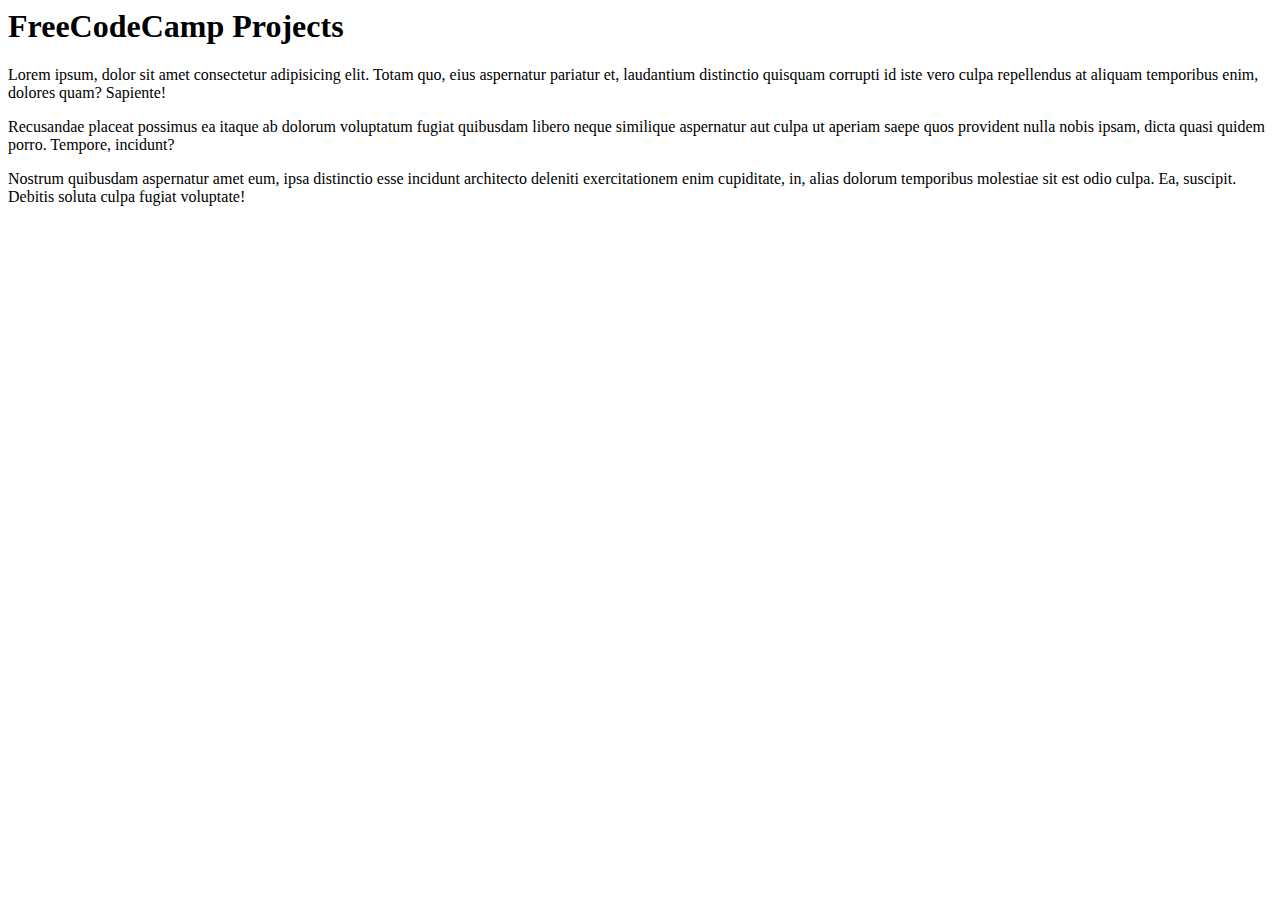
==== index.html @ 3f47fa79 "Initial HTML" ====
<html lang="en">
<head>
    <meta charset="UTF-8">
    <meta name="viewport" content="width=device-width, initial-scale=1.0">
    <title>Document</title>
</head>
<body>
    <h1>FreeCodeCamp Projects</h1>
    <p>Lorem ipsum, dolor sit amet consectetur adipisicing elit. Totam quo, eius aspernatur pariatur et, laudantium distinctio quisquam corrupti id iste vero culpa repellendus at aliquam temporibus enim, dolores quam? Sapiente!</p>
    <p>Recusandae placeat possimus ea itaque ab dolorum voluptatum fugiat quibusdam libero neque similique aspernatur aut culpa ut aperiam saepe quos provident nulla nobis ipsam, dicta quasi quidem porro. Tempore, incidunt?</p>
    <p>Nostrum quibusdam aspernatur amet eum, ipsa distinctio esse incidunt architecto deleniti exercitationem enim cupiditate, in, alias dolorum temporibus molestiae sit est odio culpa. Ea, suscipit. Debitis soluta culpa fugiat voluptate!</p>
</body>
</html>
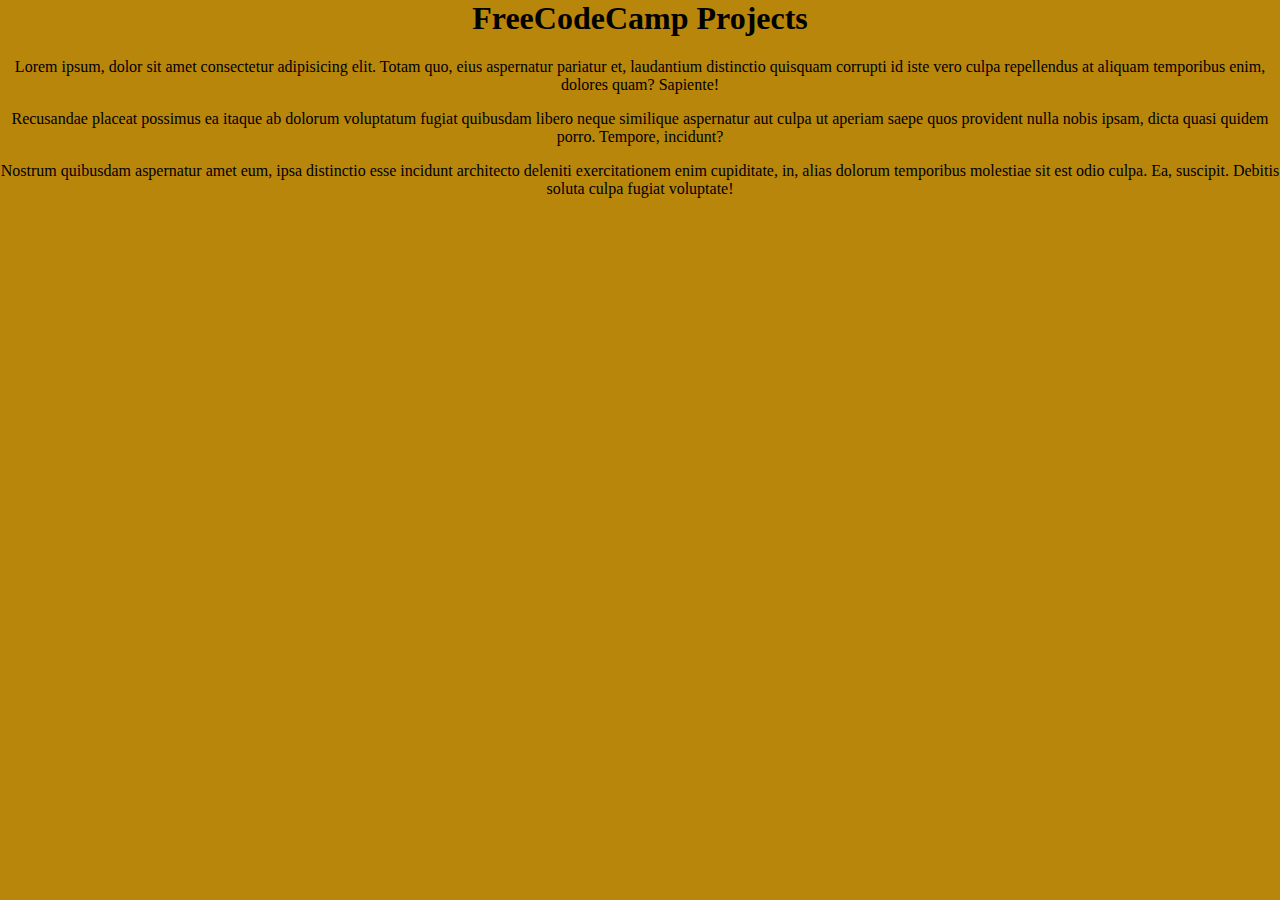
==== commit 47222fe4: "I'm bad at this" ====
--- a/index.html
+++ b/index.html
@@ -3,6 +3,7 @@
     <meta charset="UTF-8">
     <meta name="viewport" content="width=device-width, initial-scale=1.0">
     <title>Document</title>
+    <link rel="stylesheet" href="styles.css">
 </head>
 <body>
     <h1>FreeCodeCamp Projects</h1>
--- a/styles.css
+++ b/styles.css
@@ -0,0 +1,5 @@
+body {
+    margin: 0;
+    background: darkgoldenrod;
+    text-align: center;
+}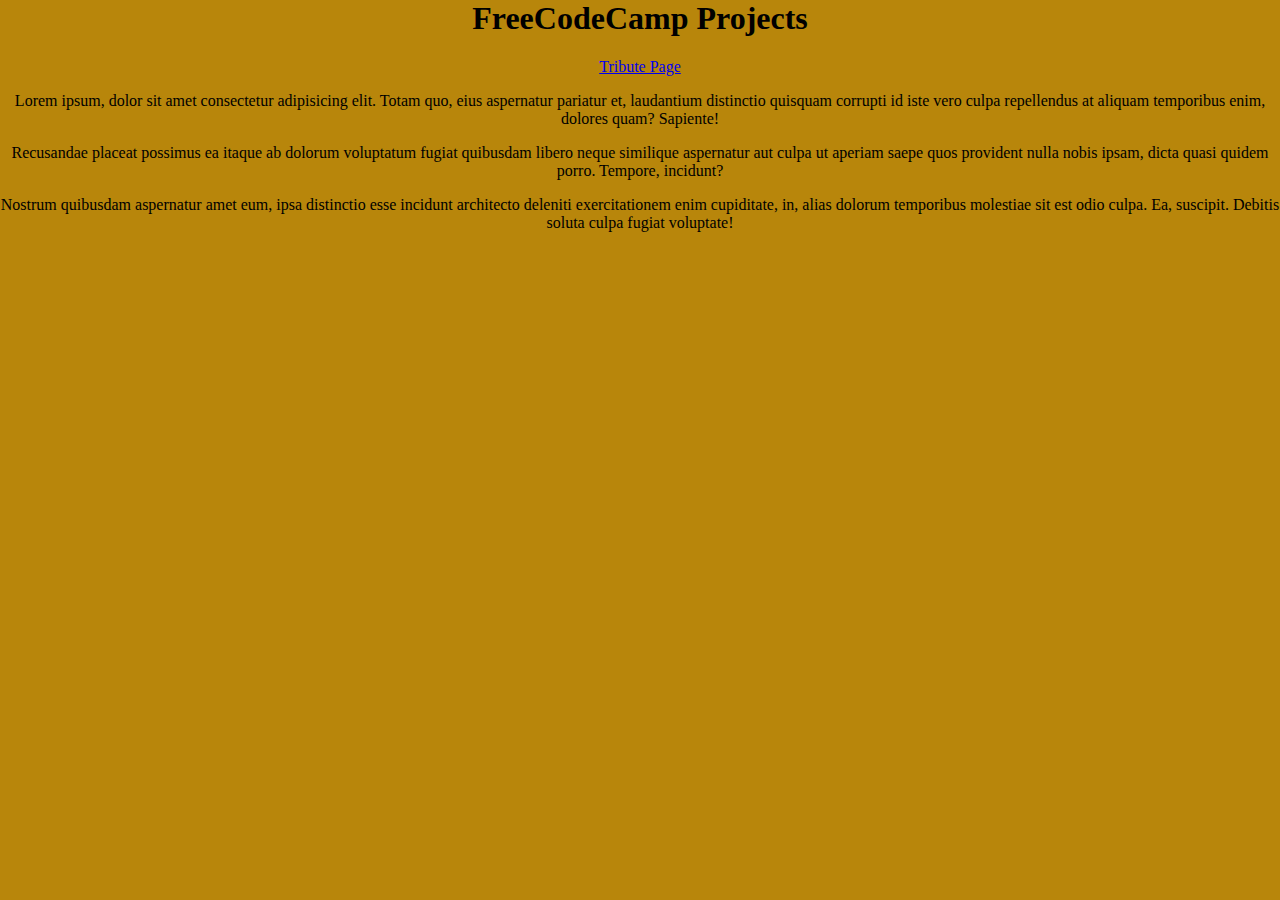
==== commit 943e5d59: "aqqqqaiise enter the commit message for your changes. Lines starting" ====
--- a/index.html
+++ b/index.html
@@ -7,6 +7,7 @@
 </head>
 <body>
     <h1>FreeCodeCamp Projects</h1>
+    <a href="/tribute.html">Tribute Page</a>
     <p>Lorem ipsum, dolor sit amet consectetur adipisicing elit. Totam quo, eius aspernatur pariatur et, laudantium distinctio quisquam corrupti id iste vero culpa repellendus at aliquam temporibus enim, dolores quam? Sapiente!</p>
     <p>Recusandae placeat possimus ea itaque ab dolorum voluptatum fugiat quibusdam libero neque similique aspernatur aut culpa ut aperiam saepe quos provident nulla nobis ipsam, dicta quasi quidem porro. Tempore, incidunt?</p>
     <p>Nostrum quibusdam aspernatur amet eum, ipsa distinctio esse incidunt architecto deleniti exercitationem enim cupiditate, in, alias dolorum temporibus molestiae sit est odio culpa. Ea, suscipit. Debitis soluta culpa fugiat voluptate!</p>
